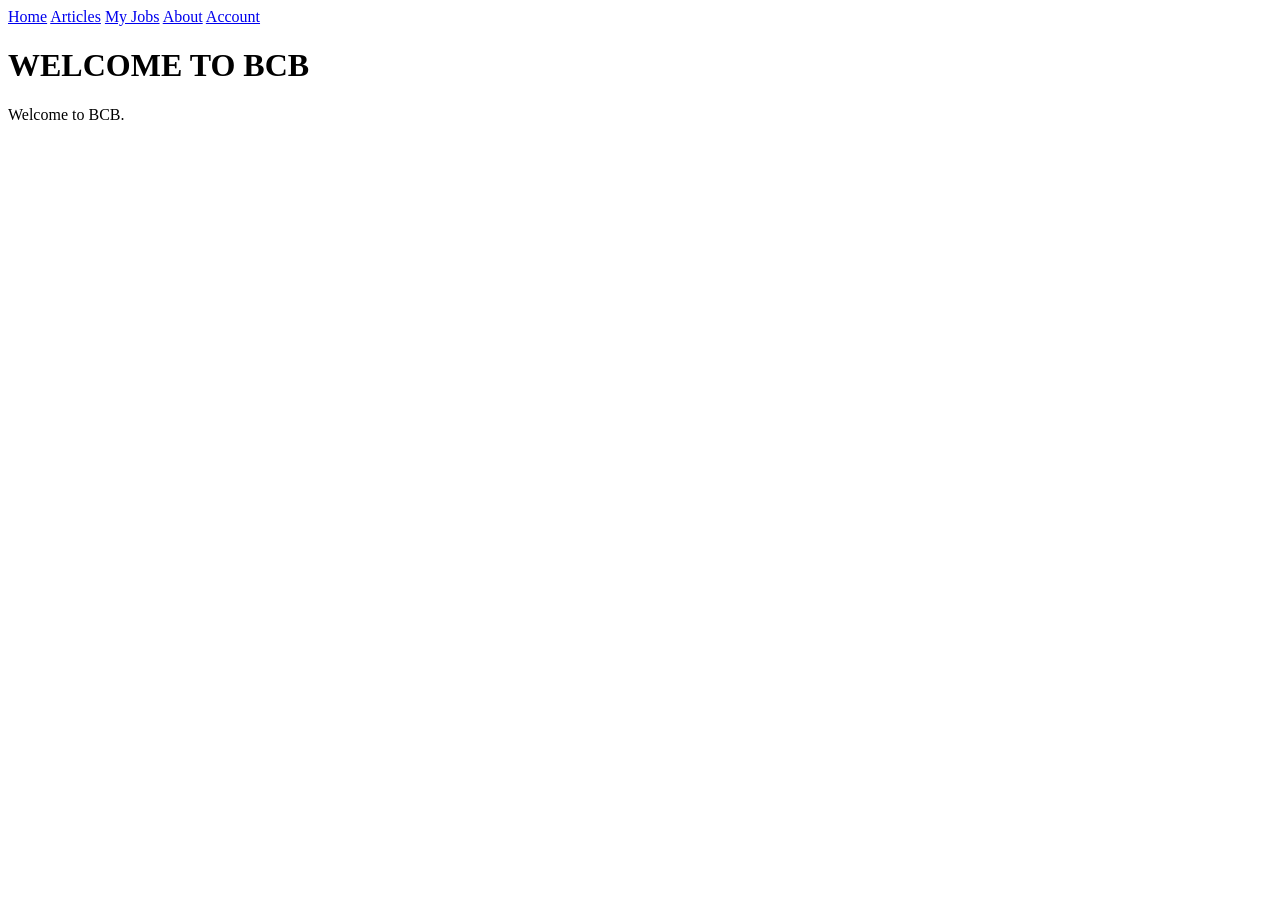
==== dotnet-project/wwwroot/index.html @ 31371712 "Created readme.md & initial pages/css" ====
<!DOCTYPE html>
<html lang="en">
<head>
    <meta charset="UTF-8">
    <meta name="viewport" content="width=device-width, initial-scale=1.0">
    <title>BurningComputers</title>
    <link rel="stylesheet" href="/css/site.css">
</head>
<body>
    <nav>
        <a href="/">Home</a>
        <a href="/pages/articles.html">Articles</a>
        <a href="/pages/myjobs.html">My Jobs</a>
        <a href="/pages/about.html">About</a>
        <a href="/pages/account.html">Account</a>
    </nav>

    <main>
        <h1>WELCOME TO BCB</h1>
        <p>Welcome to BCB.</p>
    </main>
</body>
</html>
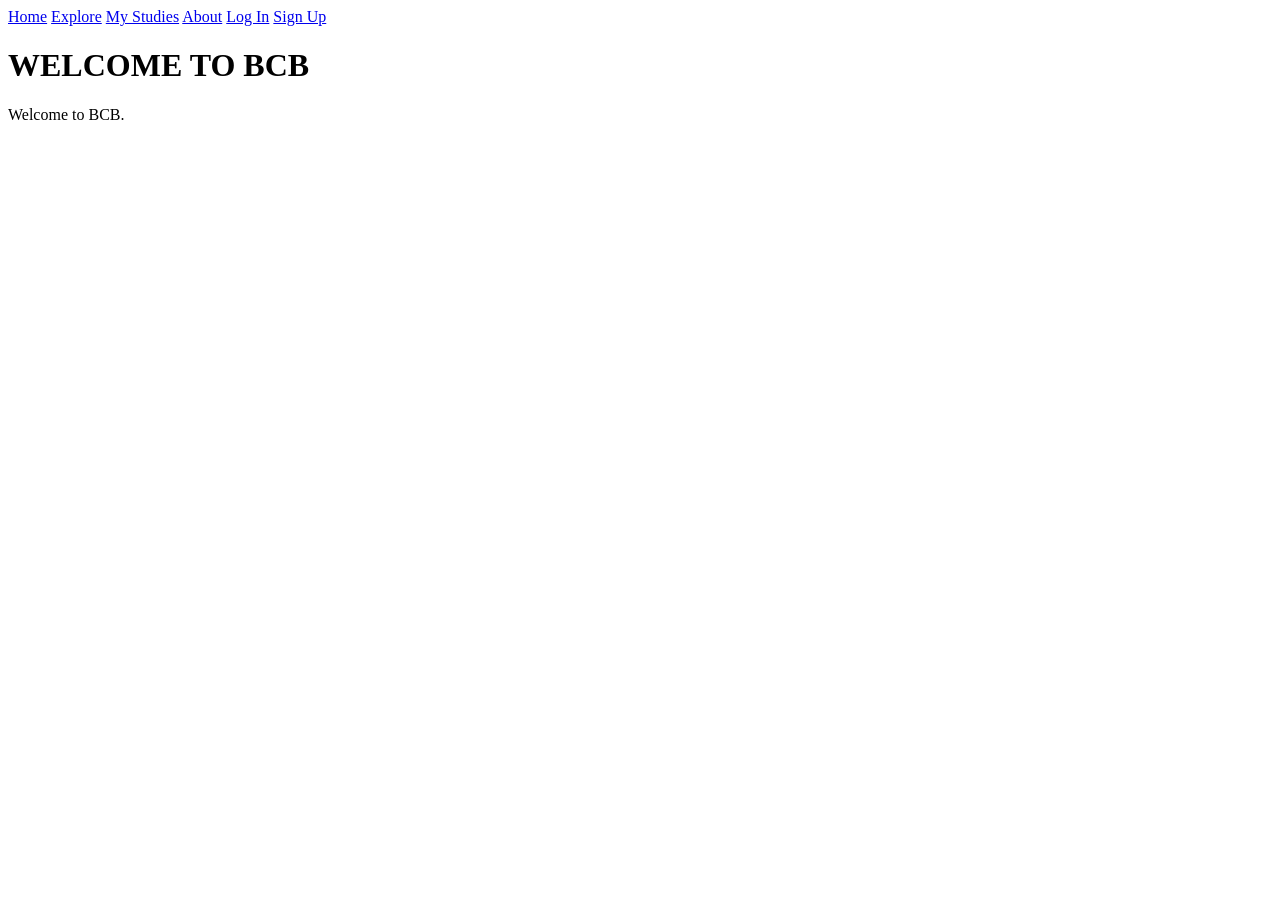
==== commit 18148e49: "Added sql connection + models + login/signup functionality" ====
--- a/dotnet-project/wwwroot/index.html
+++ b/dotnet-project/wwwroot/index.html
@@ -10,10 +10,11 @@
 <body>
     <nav>
         <a href="/">Home</a>
-        <a href="/pages/articles.html">Articles</a>
-        <a href="/pages/myjobs.html">My Jobs</a>
+        <a href="/pages/explore.html">Explore</a>
+        <a href="/pages/mystudies.html">My Studies</a>
         <a href="/pages/about.html">About</a>
-        <a href="/pages/account.html">Account</a>
+        <a href="/pages/login.html">Log In</a>
+        <a href="/pages/signup.html">Sign Up</a>
     </nav>
 
     <main>
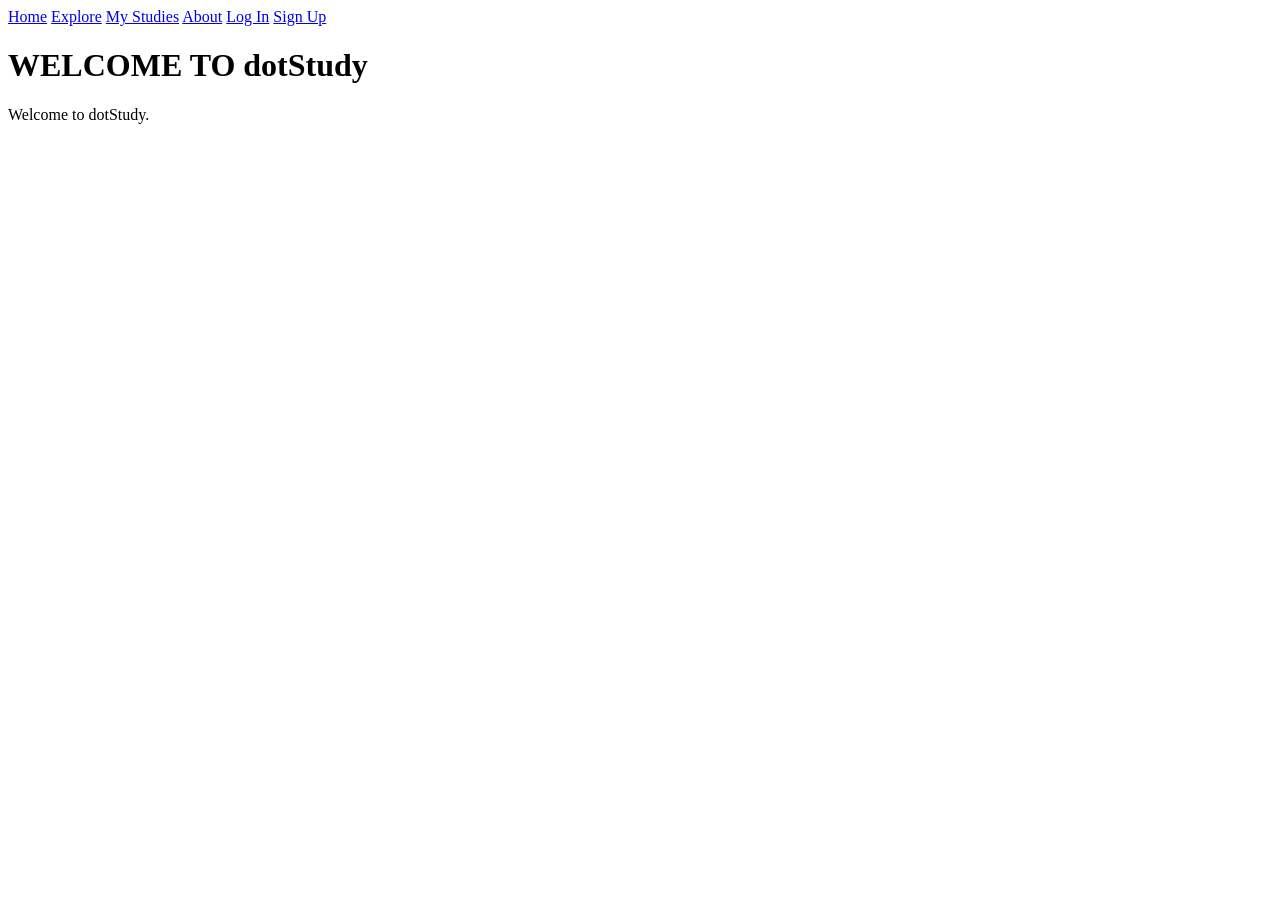
==== commit cb1ff9b0: "Added user session tracking + authentication" ====
--- a/dotnet-project/wwwroot/index.html
+++ b/dotnet-project/wwwroot/index.html
@@ -4,7 +4,7 @@
 <head>
     <meta charset="UTF-8">
     <meta name="viewport" content="width=device-width, initial-scale=1.0">
-    <title>BurningComputers</title>
+    <title>dotStudy</title>
     <link rel="stylesheet" href="/css/site.css">
 </head>
 <body>
@@ -18,8 +18,9 @@
     </nav>
 
     <main>
-        <h1>WELCOME TO BCB</h1>
-        <p>Welcome to BCB.</p>
+        <h1>WELCOME TO dotStudy</h1>
+        <p>Welcome to dotStudy.</p>
     </main>
+    <script src="/js/nav-auth.js" defer></script>
 </body>
 </html>
